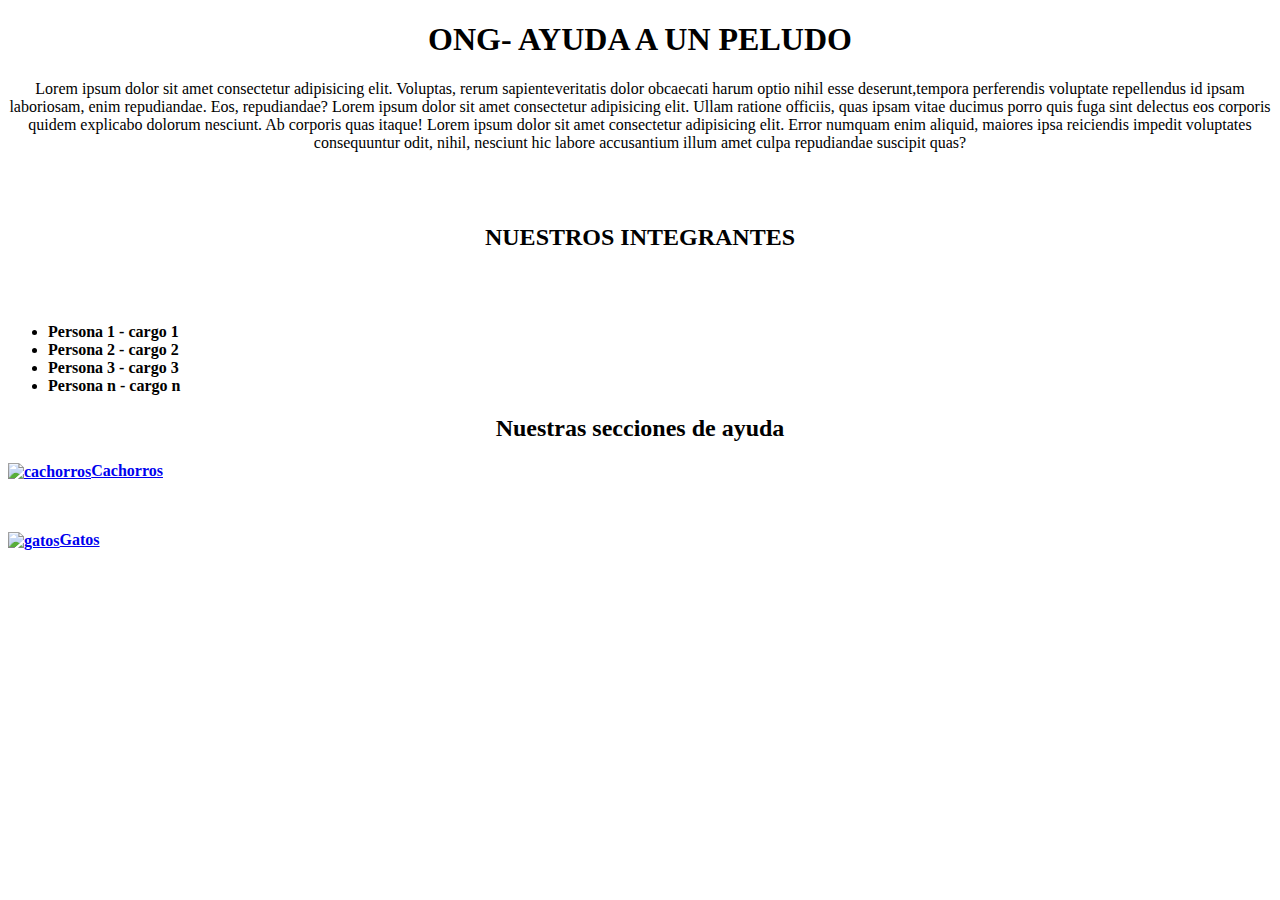
==== ong-ayuda-un-peludo/index.html @ 6a155435 "Se agrega pagina principal de ONG" ====
<!DOCTYPE html>
<html lang="es">
    <head>

        <title>ONG ayuda a un pelud</title>
        <meta charset="UTF-8" />

</head>

<body>
    <h1 align="center"> ONG- AYUDA A UN PELUDO</h1>

    <P align="center">Lorem ipsum dolor sit amet consectetur adipisicing elit. Voluptas, rerum sapienteveritatis dolor 
        obcaecati harum optio nihil esse deserunt,tempora perferendis voluptate repellendus id ipsam 
        laboriosam, enim repudiandae. Eos, repudiandae? Lorem ipsum dolor sit amet consectetur adipisicing elit. 
        Ullam ratione officiis, quas ipsam vitae ducimus porro 
        quis fuga sint delectus eos corporis quidem explicabo dolorum nesciunt. Ab corporis quas itaque!
       Lorem ipsum dolor sit amet consectetur adipisicing elit. Error numquam enim aliquid, maiores ipsa 
       reiciendis impedit voluptates consequuntur
        odit, nihil, nesciunt hic labore accusantium illum amet culpa repudiandae suscipit quas?
    </P>

        <br><br><b>
        <h2 align="center"> NUESTROS INTEGRANTES</h2>
        <br><br>

        <ul>
           <li>Persona 1 - cargo 1 </li>
           <li>Persona 2 - cargo 2 </li>
           <li>Persona 3 - cargo 3 </li>
           <li>Persona n - cargo n </li>

        </ul>


        <h2 align="center"> Nuestras secciones de ayuda </h2>


        <section>
            <a href="seccion-perros.html">
            <p> <img src="imagenes/cachorro.jpg" alt="cachorros" width="300" align="center" >Cachorros  </p>
            <br>
            </a>
        </section>

  
        <section>
            <a href="seccion-gatos.html">
            <p> <img src="imagenes/gatos.jpg" alt="gatos" width="300" align="center">Gatos </p>
            <br>
            </a>
       </section>


</body>


</html>
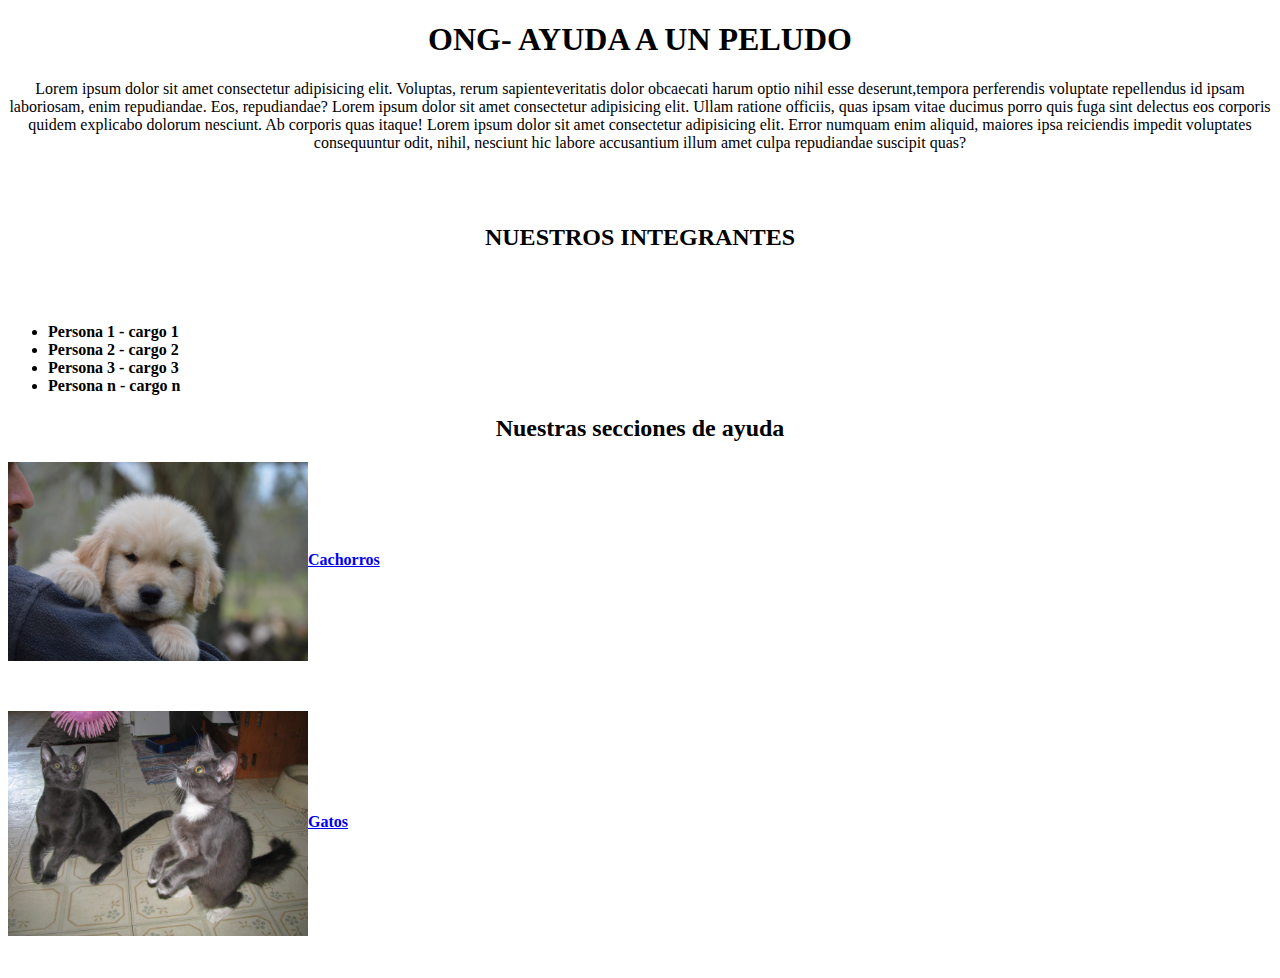
==== commit bb372f79: "Se agrega enlace vinculado CSS" ====
--- a/ong-ayuda-un-peludo/index.html
+++ b/ong-ayuda-un-peludo/index.html
@@ -1,9 +1,12 @@
 <!DOCTYPE html>
 <html lang="es">
     <head>
+         
+      <meta charset="UTF-8" />
 
         <title>ONG ayuda a un pelud</title>
-        <meta charset="UTF-8" />
+        <link rel="stylesheet" type="text/css" href="CSS/mi.estilo.css">
+      
 
 </head>
 
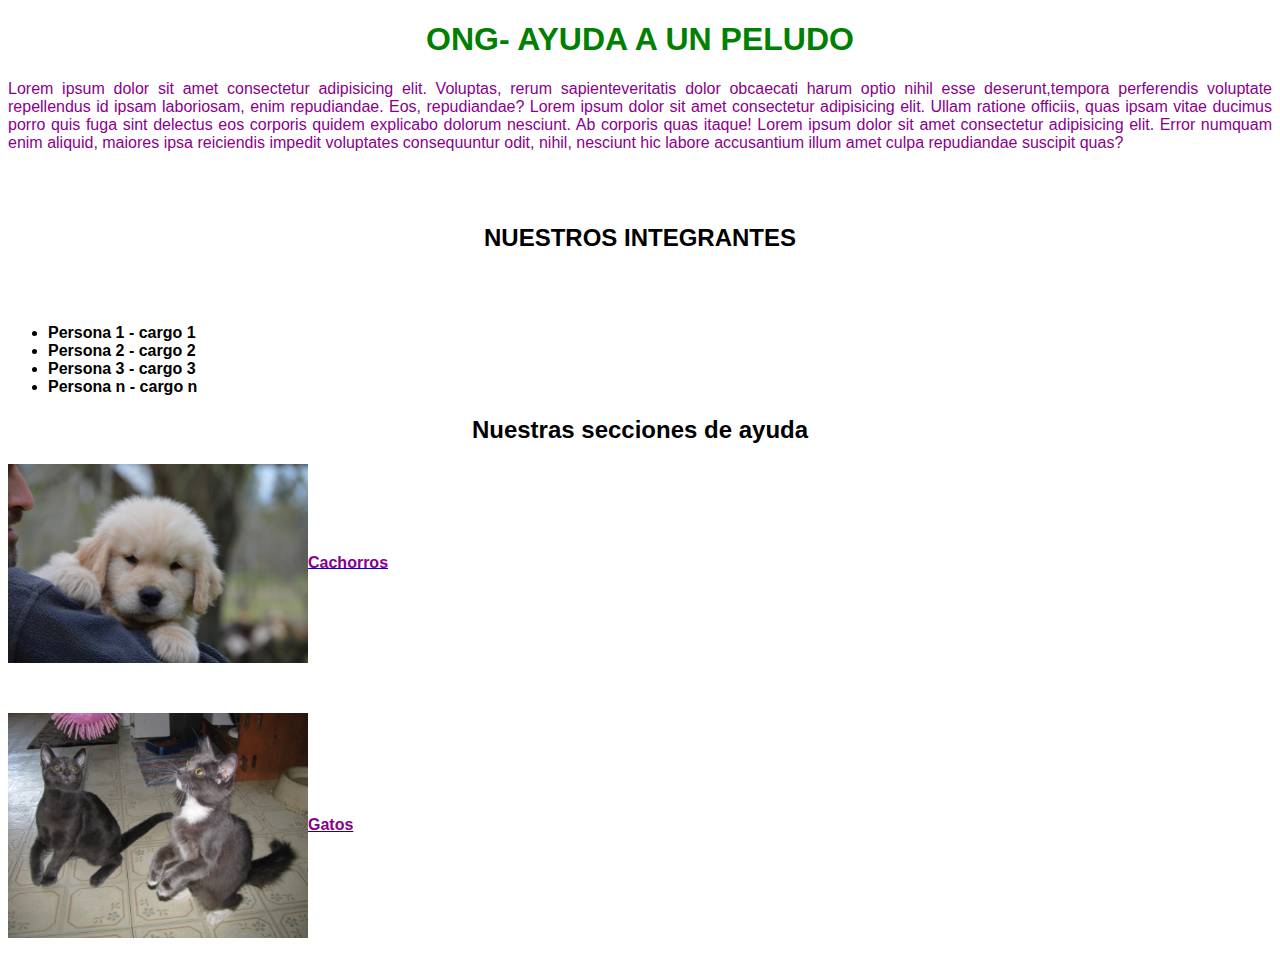
==== commit 861b63b7: "Se cambia alineacion de texto a Jusitificado" ====
--- a/ong-ayuda-un-peludo/index.html
+++ b/ong-ayuda-un-peludo/index.html
@@ -13,7 +13,7 @@
 <body>
     <h1 align="center"> ONG- AYUDA A UN PELUDO</h1>
 
-    <P align="center">Lorem ipsum dolor sit amet consectetur adipisicing elit. Voluptas, rerum sapienteveritatis dolor 
+    <P align="justify">Lorem ipsum dolor sit amet consectetur adipisicing elit. Voluptas, rerum sapienteveritatis dolor 
         obcaecati harum optio nihil esse deserunt,tempora perferendis voluptate repellendus id ipsam 
         laboriosam, enim repudiandae. Eos, repudiandae? Lorem ipsum dolor sit amet consectetur adipisicing elit. 
         Ullam ratione officiis, quas ipsam vitae ducimus porro 
--- a/ong-ayuda-un-peludo/CSS/mi.estilo.css
+++ b/ong-ayuda-un-peludo/CSS/mi.estilo.css
@@ -0,0 +1,3 @@
+h1 {color: green;}
+p {color:darkmagenta;}
+*{font-family: sans-serif;}     /*  SELECTOR INIVERSAL */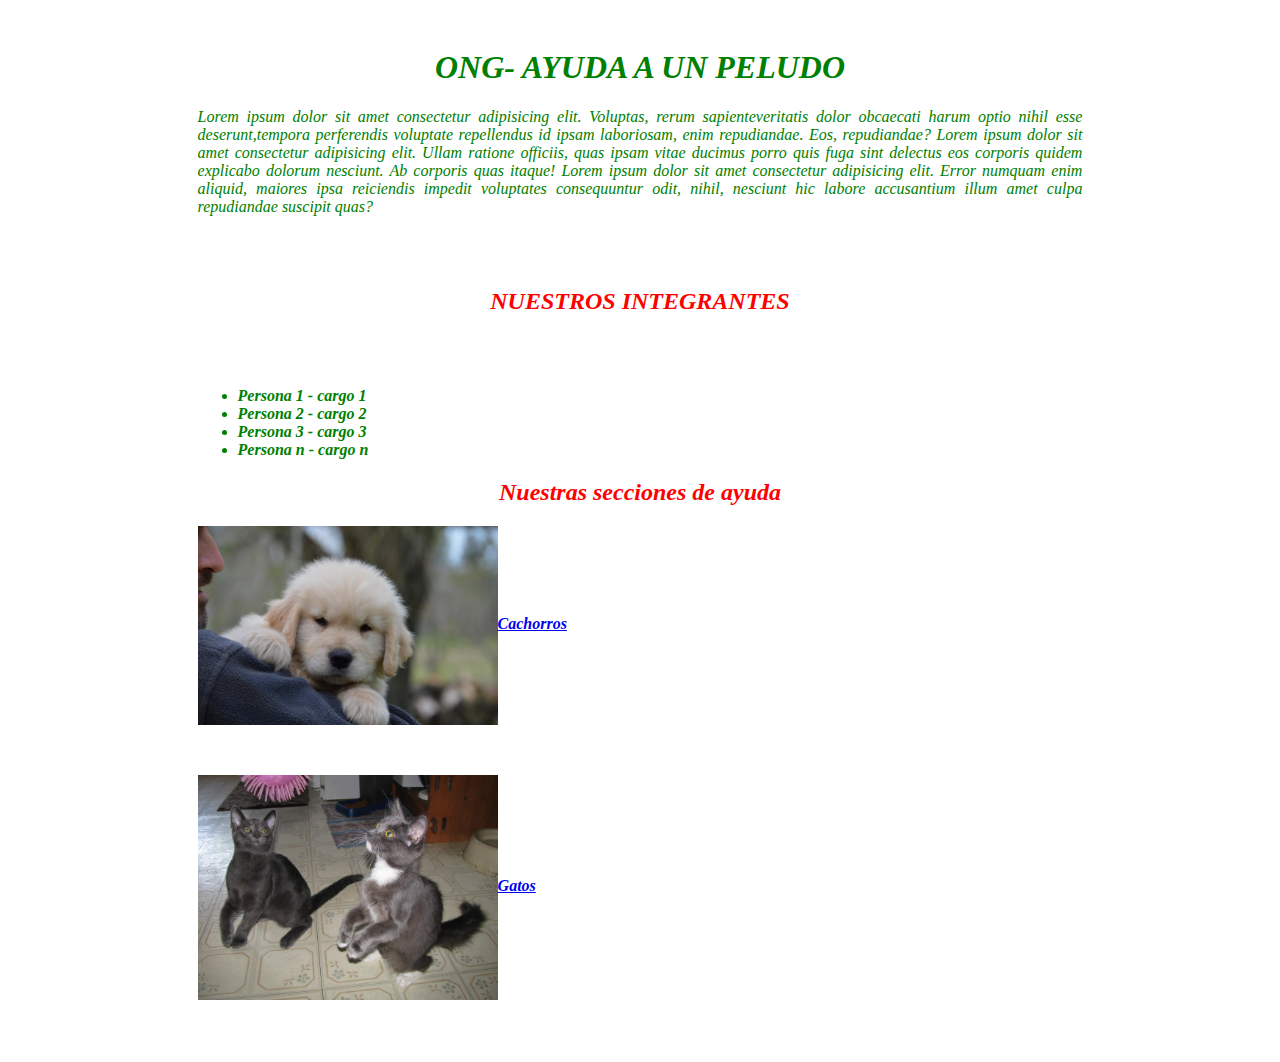
==== commit ac1cc4f8: "Se agrega comando media all en pagina principal index" ====
--- a/ong-ayuda-un-peludo/index.html
+++ b/ong-ayuda-un-peludo/index.html
@@ -1,37 +1,42 @@
 <!DOCTYPE html>
 <html lang="es">
-    <head>
-         
-      <meta charset="UTF-8" />
 
-        <title>ONG ayuda a un pelud</title>
-        <link rel="stylesheet" type="text/css" href="CSS/mi.estilo.css">
-      
+<head>
+
+    <meta charset="UTF-8" />
+
+    <title>ONG ayuda a un pelud</title>
+    <link rel="stylesheet" type="text/css" href="CSS/mi.estilo.css" media="all"/>
+
 
 </head>
 
 <body>
+
+    <div id="contenido">
+
     <h1 align="center"> ONG- AYUDA A UN PELUDO</h1>
 
-    <P align="justify">Lorem ipsum dolor sit amet consectetur adipisicing elit. Voluptas, rerum sapienteveritatis dolor 
-        obcaecati harum optio nihil esse deserunt,tempora perferendis voluptate repellendus id ipsam 
-        laboriosam, enim repudiandae. Eos, repudiandae? Lorem ipsum dolor sit amet consectetur adipisicing elit. 
-        Ullam ratione officiis, quas ipsam vitae ducimus porro 
+    <P align="justify">Lorem ipsum dolor sit amet consectetur adipisicing elit. Voluptas, rerum sapienteveritatis dolor
+        obcaecati harum optio nihil esse deserunt,tempora perferendis voluptate repellendus id ipsam
+        laboriosam, enim repudiandae. Eos, repudiandae? Lorem ipsum dolor sit amet consectetur adipisicing elit.
+        Ullam ratione officiis, quas ipsam vitae ducimus porro
         quis fuga sint delectus eos corporis quidem explicabo dolorum nesciunt. Ab corporis quas itaque!
-       Lorem ipsum dolor sit amet consectetur adipisicing elit. Error numquam enim aliquid, maiores ipsa 
-       reiciendis impedit voluptates consequuntur
+        Lorem ipsum dolor sit amet consectetur adipisicing elit. Error numquam enim aliquid, maiores ipsa
+        reiciendis impedit voluptates consequuntur
         odit, nihil, nesciunt hic labore accusantium illum amet culpa repudiandae suscipit quas?
     </P>
 
-        <br><br><b>
+    <div id="integrantes">
+    <br><br><b>
         <h2 align="center"> NUESTROS INTEGRANTES</h2>
         <br><br>
 
         <ul>
-           <li>Persona 1 - cargo 1 </li>
-           <li>Persona 2 - cargo 2 </li>
-           <li>Persona 3 - cargo 3 </li>
-           <li>Persona n - cargo n </li>
+            <li>Persona 1 - cargo 1 </li>
+            <li>Persona 2 - cargo 2 </li>
+            <li>Persona 3 - cargo 3 </li>
+            <li>Persona n - cargo n </li>
 
         </ul>
 
@@ -41,18 +46,18 @@
 
         <section>
             <a href="seccion-perros.html">
-            <p> <img src="imagenes/cachorro.jpg" alt="cachorros" width="300" align="center" >Cachorros  </p>
-            <br>
+                <p> <img src="imagenes/cachorro.jpg" alt="cachorros" width="300" align="center">Cachorros </p>
+                <br>
             </a>
         </section>
 
-  
+
         <section>
             <a href="seccion-gatos.html">
-            <p> <img src="imagenes/gatos.jpg" alt="gatos" width="300" align="center">Gatos </p>
-            <br>
+                <p> <img src="imagenes/gatos.jpg" alt="gatos" width="300" align="center">Gatos </p>
+                <br>
             </a>
-       </section>
+        </section>
 
 
 </body>
--- a/ong-ayuda-un-peludo/CSS/mi.estilo.css
+++ b/ong-ayuda-un-peludo/CSS/mi.estilo.css
@@ -1,3 +1,17 @@
-h1 {color: green;}
-p {color:darkmagenta;}
-*{font-family: sans-serif;}     /*  SELECTOR INIVERSAL */+body
+{
+    font-style:italic;
+    color: green;
+    background-color: white;
+}
+#contenido {
+    width: 70%;
+    margin: auto;
+    background-color: white;
+    padding: 20px;
+    }
+
+#integrantes h2 {
+    color: red;
+    height: auto;
+}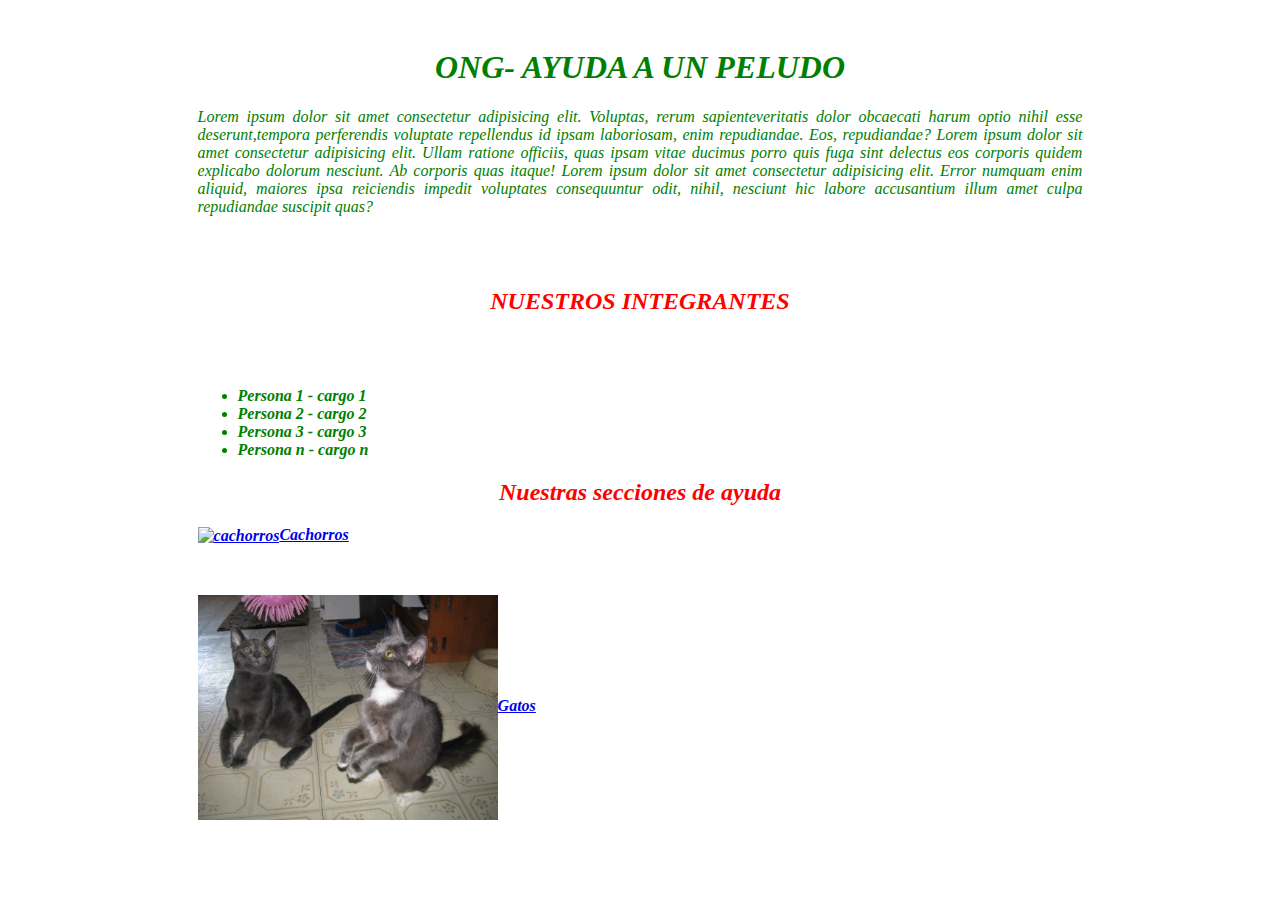
==== commit 0a371903: "Se cambia nombre de fotos cachorro" ====
--- a/ong-ayuda-un-peludo/index.html
+++ b/ong-ayuda-un-peludo/index.html
@@ -46,7 +46,7 @@
 
         <section>
             <a href="seccion-perros.html">
-                <p> <img src="imagenes/cachorro.jpg" alt="cachorros" width="300" align="center">Cachorros </p>
+                <p> <img src="imagenes/cachorros.jpg" alt="cachorros" width="300" align="center">Cachorros </p>
                 <br>
             </a>
         </section>
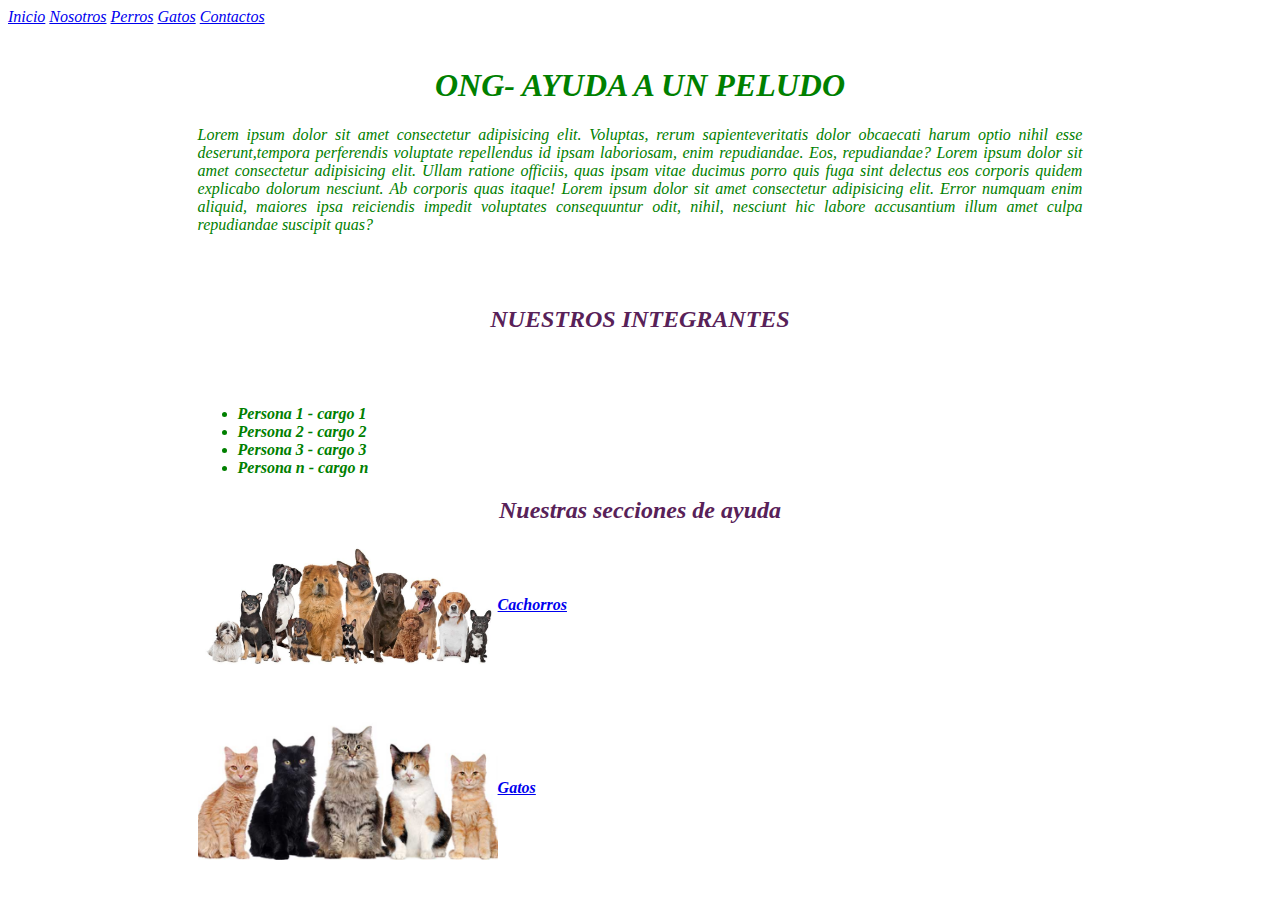
==== commit a8c4102d: "Se agrega menu en la pagina principal" ====
--- a/ong-ayuda-un-peludo/index.html
+++ b/ong-ayuda-un-peludo/index.html
@@ -2,65 +2,68 @@
 <html lang="es">
 
 <head>
-
     <meta charset="UTF-8" />
-
     <title>ONG ayuda a un pelud</title>
-    <link rel="stylesheet" type="text/css" href="CSS/mi.estilo.css" media="all"/>
-
-
+    <link rel="stylesheet" type="text/css" href="CSS/mi.estilo.css" media="all" />
 </head>
 
 <body>
 
-    <div id="contenido">
+    <div id="contenedor">
 
-    <h1 align="center"> ONG- AYUDA A UN PELUDO</h1>
+        <nav id="menu">
+            <a href="#">Inicio</a>
+            <a href="#">Nosotros</a>
+            <a href="#">Perros</a>
+            <a href="#">Gatos</a>
+            <a href="#">Contactos</a>
+        </nav>
 
-    <P align="justify">Lorem ipsum dolor sit amet consectetur adipisicing elit. Voluptas, rerum sapienteveritatis dolor
-        obcaecati harum optio nihil esse deserunt,tempora perferendis voluptate repellendus id ipsam
-        laboriosam, enim repudiandae. Eos, repudiandae? Lorem ipsum dolor sit amet consectetur adipisicing elit.
-        Ullam ratione officiis, quas ipsam vitae ducimus porro
-        quis fuga sint delectus eos corporis quidem explicabo dolorum nesciunt. Ab corporis quas itaque!
-        Lorem ipsum dolor sit amet consectetur adipisicing elit. Error numquam enim aliquid, maiores ipsa
-        reiciendis impedit voluptates consequuntur
-        odit, nihil, nesciunt hic labore accusantium illum amet culpa repudiandae suscipit quas?
-    </P>
+        <div id="contenido">
 
-    <div id="integrantes">
-    <br><br><b>
-        <h2 align="center"> NUESTROS INTEGRANTES</h2>
-        <br><br>
+            <h1 align="center"> ONG- AYUDA A UN PELUDO</h1>
+            <P align="justify">Lorem ipsum dolor sit amet consectetur adipisicing elit. Voluptas, rerum
+                sapienteveritatis dolor obcaecati harum optio nihil esse deserunt,tempora perferendis voluptate repellendus id ipsam
+                laboriosam, enim repudiandae. Eos, repudiandae? Lorem ipsum dolor sit amet consectetur adipisicing elit.
+                Ullam ratione officiis, quas ipsam vitae ducimus porro quis fuga sint delectus eos corporis quidem explicabo dolorum nesciunt. Ab corporis quas itaque!
+                Lorem ipsum dolor sit amet consectetur adipisicing elit. Error numquam enim aliquid, maiores ipsa
+                reiciendis impedit voluptates consequuntur odit, nihil, nesciunt hic labore accusantium illum amet culpa repudiandae suscipit quas?
+            </P>
 
-        <ul>
-            <li>Persona 1 - cargo 1 </li>
-            <li>Persona 2 - cargo 2 </li>
-            <li>Persona 3 - cargo 3 </li>
-            <li>Persona n - cargo n </li>
+            <div id="integrantes">
+                <br><br><b>
+                    <h2 align="center"> NUESTROS INTEGRANTES</h2>
+                    <br><br>
 
-        </ul>
+                    <ul>
+                        <li>Persona 1 - cargo 1 </li>
+                        <li>Persona 2 - cargo 2 </li>
+                        <li>Persona 3 - cargo 3 </li>
+                        <li>Persona n - cargo n </li>
+
+                    </ul>
 
 
-        <h2 align="center"> Nuestras secciones de ayuda </h2>
+                    <h2 align="center"> Nuestras secciones de ayuda </h2>
 
 
-        <section>
-            <a href="seccion-perros.html">
-                <p> <img src="imagenes/cachorros.jpg" alt="cachorros" width="300" align="center">Cachorros </p>
-                <br>
-            </a>
-        </section>
+                    <section>
+                        <a href="seccion-perros.html">
+                            <p> <img src="imagenes/cachorros.jpg" alt="cachorros" width="300" align="center">Cachorros
+                            </p>
+                            <br>
+                        </a>
+                    </section>
 
 
-        <section>
-            <a href="seccion-gatos.html">
-                <p> <img src="imagenes/gatos.jpg" alt="gatos" width="300" align="center">Gatos </p>
-                <br>
-            </a>
-        </section>
-
-
+                    <section>
+                        <a href="seccion-gatos.html">
+                            <p> <img src="imagenes/gatos.jpg" alt="gatos" width="300" align="center">Gatos </p>
+                            <br>
+                        </a>
+                    </section>
+            </div>
+        </div>
 </body>
 
-
 </html>--- a/ong-ayuda-un-peludo/CSS/mi.estilo.css
+++ b/ong-ayuda-un-peludo/CSS/mi.estilo.css
@@ -12,6 +12,6 @@
     }
 
 #integrantes h2 {
-    color: red;
+    color:rgb(88, 33, 88);
     height: auto;
 }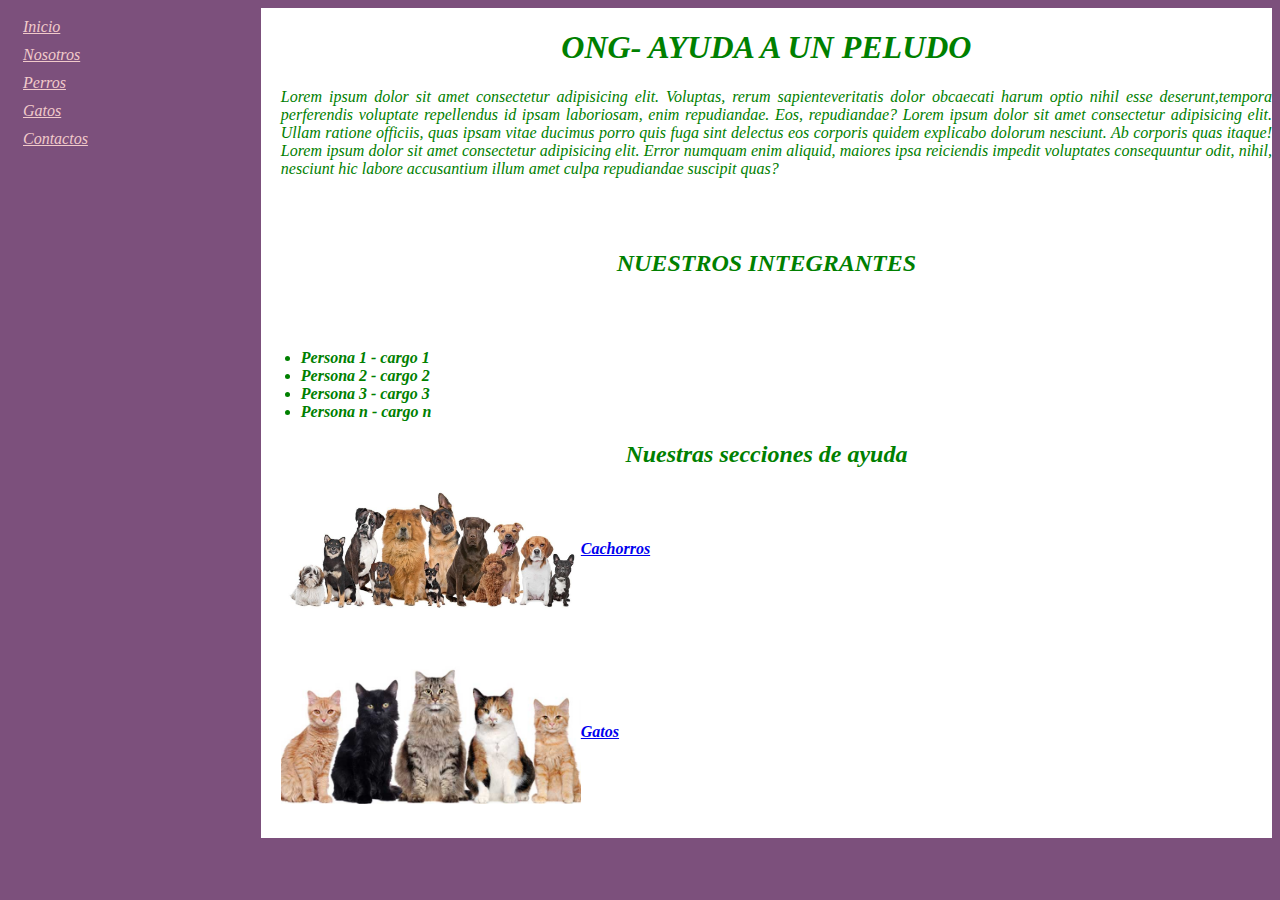
==== commit dfc8fdf2: "Se agrega enlace de mascotas en menu pagina principal" ====
--- a/ong-ayuda-un-peludo/index.html
+++ b/ong-ayuda-un-peludo/index.html
@@ -14,8 +14,8 @@
         <nav id="menu">
             <a href="#">Inicio</a>
             <a href="#">Nosotros</a>
-            <a href="#">Perros</a>
-            <a href="#">Gatos</a>
+            <a href="seccion-perros.html">Perros</a>
+            <a href="seccion-gatos.html">Gatos</a>
             <a href="#">Contactos</a>
         </nav>
 
--- a/ong-ayuda-un-peludo/CSS/mi.estilo.css
+++ b/ong-ayuda-un-peludo/CSS/mi.estilo.css
@@ -2,16 +2,36 @@
 {
     font-style:italic;
     color: green;
+    background-color: rgb(124, 80, 124);
+}
+
+#contenedor{
+    width: 100%;
+
+}
+
+#contenido {
+    float: right;
+    width: 80%;
+    margin: auto;
     background-color: white;
 }
-#contenido {
-    width: 70%;
-    margin: auto;
-    background-color: white;
-    padding: 20px;
-    }
+    
+#h2, p {
+    margin-left: 20px;
+}
 
-#integrantes h2 {
-    color:rgb(88, 33, 88);
-    height: auto;
-}+#menu{
+    float: left;
+    width: 20%;
+}
+
+#menu a {
+    display: block;
+    margin-top: 10px;
+    margin-left: 15px;
+    color: rgb(241, 202, 202);
+    font-family: Cambria, Cochin, Georgia, Times, 'Times New Roman', serif;
+    
+}
+a:hover{font-weight: bold;}